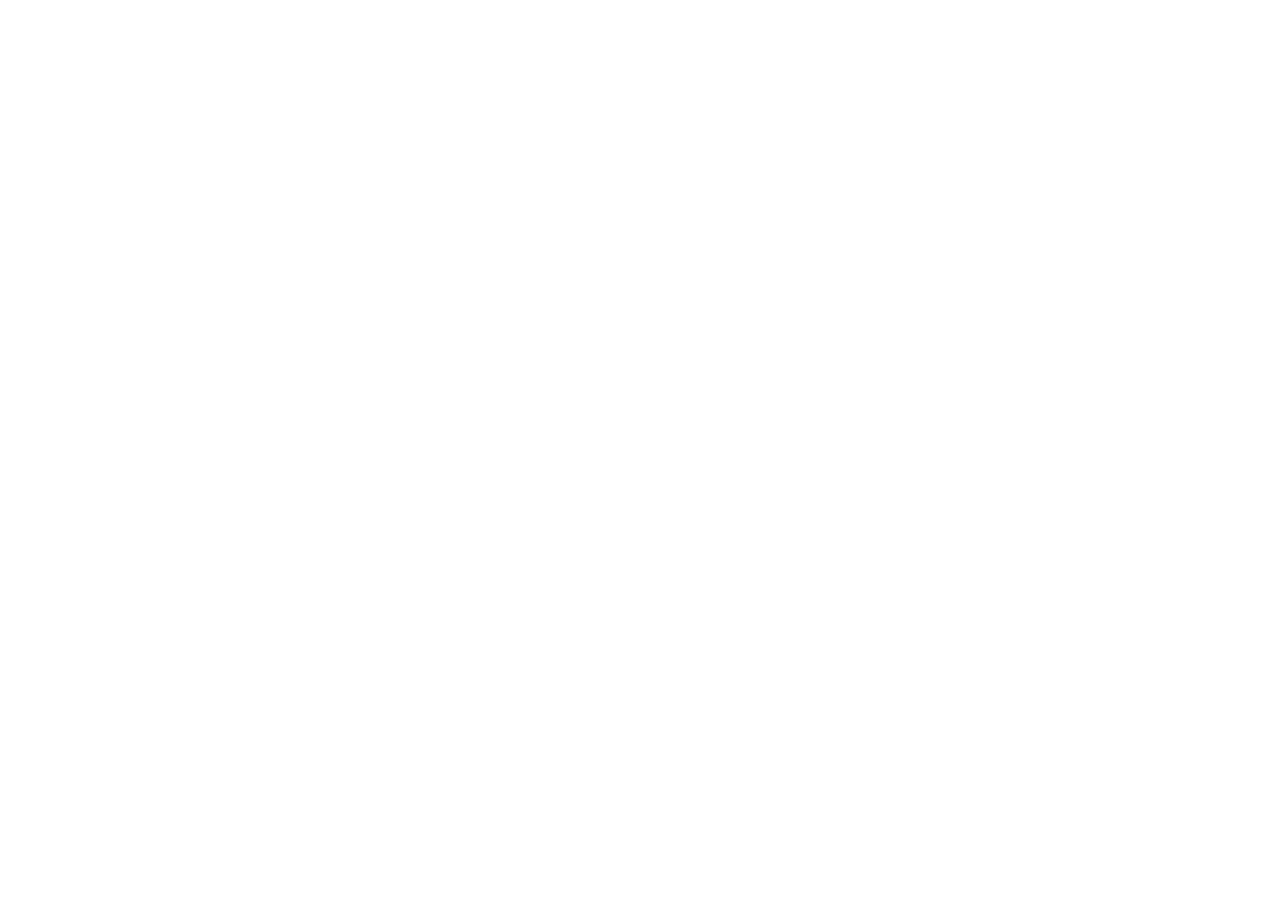
==== index.html @ bdd49773 "Commencement of the project" ====
<!DOCTYPE html>
<html lang="en">
<head>
    <meta charset="UTF-8">
    <meta http-equiv="X-UA-Compatible" content="IE=edge">
    <meta name="viewport" content="width=device-width, initial-scale=1.0">
    <title>Health Care Project Forms</title>
</head>
<body>
    
</body>
</html>
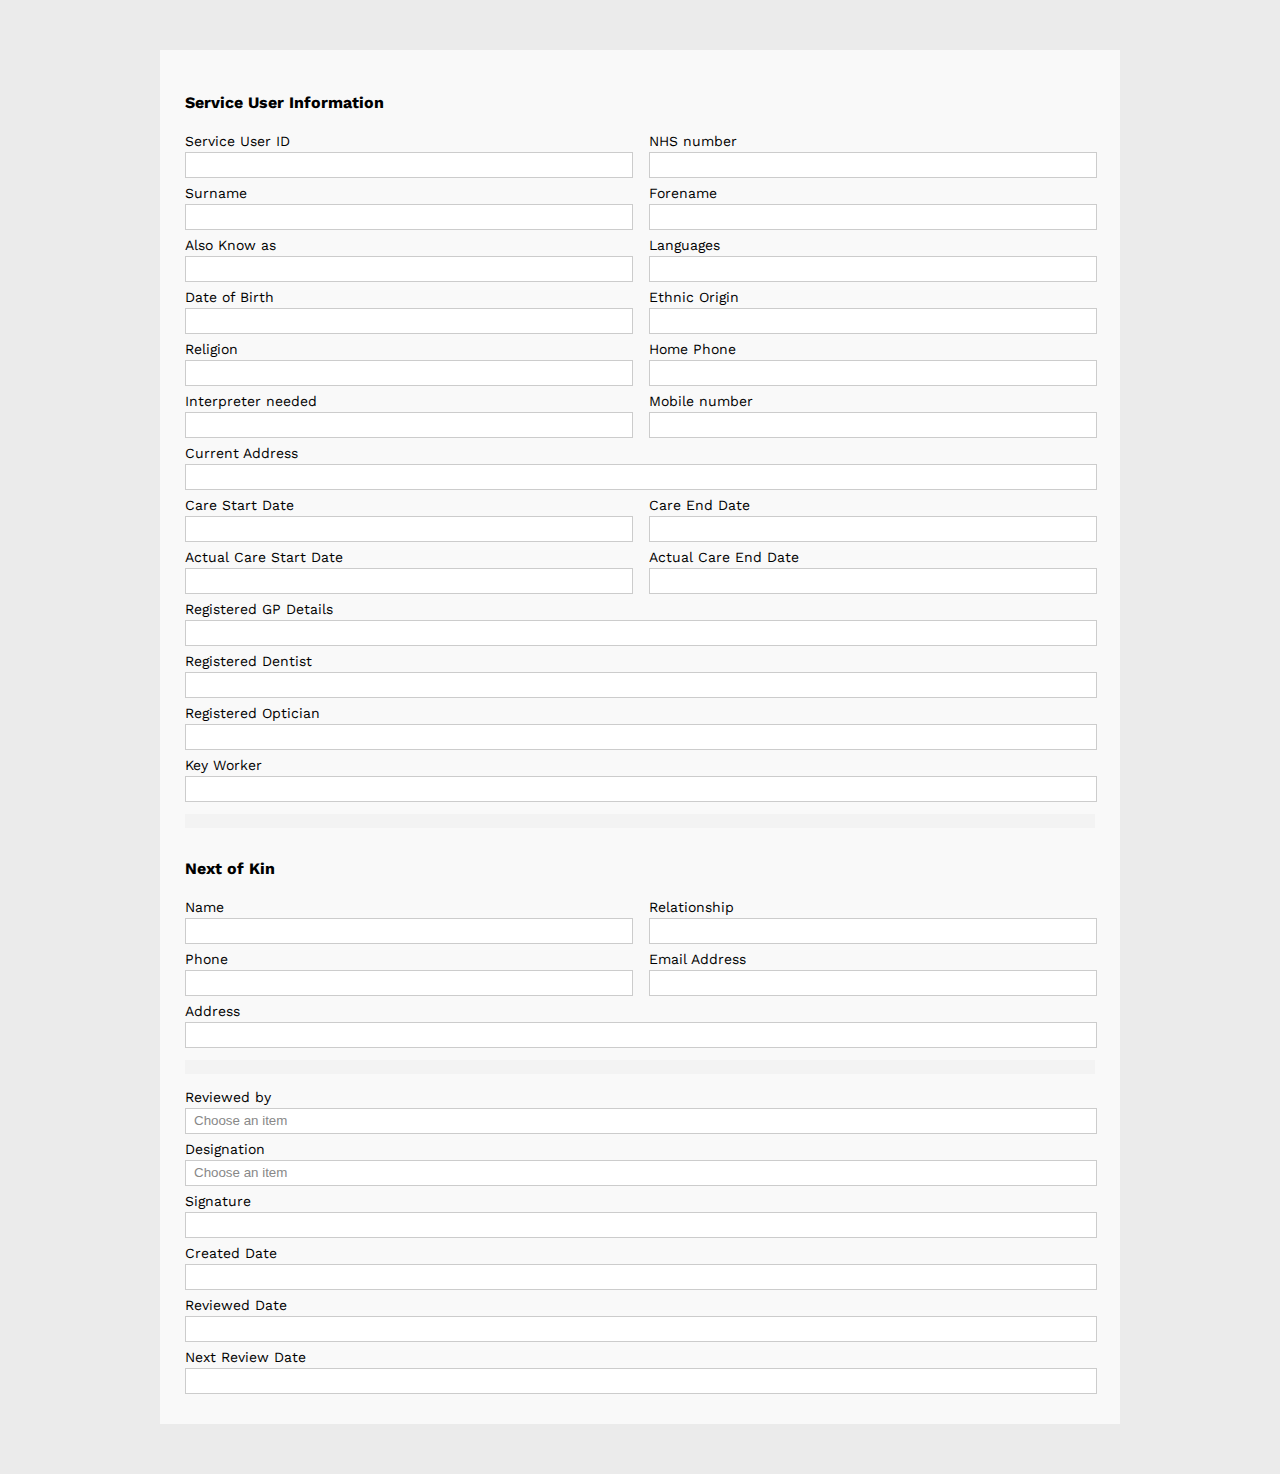
==== commit b896642e: "user service form" ====
--- a/index.html
+++ b/index.html
@@ -1,12 +1,341 @@
 <!DOCTYPE html>
 <html lang="en">
+
 <head>
     <meta charset="UTF-8">
     <meta http-equiv="X-UA-Compatible" content="IE=edge">
     <meta name="viewport" content="width=device-width, initial-scale=1.0">
+    <link rel="stylesheet" href="assets/css/style.css">
     <title>Health Care Project Forms</title>
 </head>
+
 <body>
-    
+    <div class="container">
+        <form class="contact" action="" method="post">
+            <h3>Service User Information</h3>
+            <div class="col50 colleft">
+                <div class="wd50">
+                    <label name="">Service User ID</label>
+                    <input type="text" required>
+                </div>
+                <div class="wd50">
+                    <label name="">Surname</label>
+                    <input type="text" required>
+                </div>
+            </div>
+
+            <div class="col50 colright">
+                <div class="wd50">
+                    <label name="">NHS number</label>
+                    <input type="text" required>
+                </div>
+                <div class="wd50">
+                    <label name="">Forename</label>
+                    <input type="text" required>
+                </div>
+            </div>
+
+            <div class="col50 colleft">
+                <div class="wd50">
+                    <label name="">Also Know as</label>
+                    <input type="text" required>
+                </div>
+                <div class="wd50">
+                    <label name="">Date of Birth</label>
+                    <input type="text" required>
+                </div>
+            </div>
+
+            <div class="col50 colright">
+                <div class="wd50">
+                    <label name="">Languages</label>
+                    <input type="text" required>
+                </div>
+                <div class="wd50">
+                    <label name="">Ethnic Origin</label>
+                    <input type="text" required>
+                </div>
+            </div>
+
+            <div class="col50 colleft">
+                <div class="wd50">
+                    <label name="">Religion</label>
+                    <input type="text" required>
+                </div>
+                <div class="wd50">
+                    <label name="">Interpreter needed</label>
+                    <input type="text" required>
+                </div>
+            </div>
+
+            <div class="col50 colright">
+                <div class="wd50">
+                    <label name="">Home Phone</label>
+                    <input type="text" required>
+                </div>
+                <div class="wd50">
+                    <label name="">Mobile number</label>
+                    <input type="text" required>
+                </div>
+            </div>
+            <div class="col100 ">
+                <div class="wd100">
+                    <label name="">Current Address</label>
+                    <input type="text" required>
+                </div>
+            </div>
+
+            <div class="col50 colright">
+                <div class="wd50">
+                    <label name="">Care End Date</label>
+                    <input type="text" required>
+                </div>
+                <div class="wd50">
+                    <label name="">Actual Care End Date</label>
+                    <input type="text" required>
+                </div>
+            </div>
+            <div class="col50 colleft">
+                <div class="wd50">
+                    <label name="">Care Start Date</label>
+                    <input type="text" required>
+                </div>
+                <div class="wd50">
+                    <label name="">Actual Care Start Date</label>
+                    <input type="text" required>
+                </div>
+            </div>
+
+            <div class="col100 ">
+                <div class="wd100">
+                    <label name="">Registered GP Details</label>
+                    <input type="text" required>
+                </div>
+            </div>
+            <div class="col100 ">
+                <div class="wd100">
+                    <label name="">Registered Dentist</label>
+                    <input type="text" required>
+                </div>
+            </div>
+            <div class="col100 ">
+                <div class="wd100">
+                    <label name="">Registered Optician</label>
+                    <input type="text" required>
+                </div>
+            </div>
+            <div class="col100 ">
+                <div class="wd100">
+                    <label name="">Key Worker</label>
+                    <input type="text" required>
+                </div>
+            </div>
+
+            <div class="wd100">
+                <hr>
+            </div>
+
+            <h3>Next of Kin</h3>
+
+            <div class="col50 colleft">
+                <div class="wd50">
+                    <label name="">Name</label>
+                    <input type="text" required>
+                </div>
+                <div class="wd50">
+                    <label name="">Phone</label>
+                    <input type="text" required>
+                </div>
+            </div>
+
+            <div class="col50 colright">
+                <div class="wd50">
+                    <label name="">Relationship</label>
+                    <input type="text" required>
+                </div>
+                <div class="wd50">
+                    <label name="">Email Address</label>
+                    <input type="email" required>
+                </div>
+            </div>
+
+            <div class="col100 ">
+                <div class="wd100">
+                    <label name="">Address</label>
+                    <input type="text" required>
+                </div>
+            </div>
+
+            <div class="wd100">
+                <hr>
+            </div>
+
+            <div class="col100 ">
+                <div class="wd100">
+                    <label name="">Reviewed by</label>
+                    <input type="text" placeholder="Choose an item" required>
+                </div>
+            </div>
+
+            <div class="col100 ">
+                <div class="wd100">
+                    <label name="">Designation</label>
+                    <input type="text" placeholder="Choose an item" required>
+                </div>
+            </div>
+
+            <div class="col100 ">
+                <div class="wd100">
+                    <label name="">Signature</label>
+                    <input type="text" required>
+                </div>
+            </div>
+            <div class="col100 ">
+                <div class="wd100">
+                    <label name="">Created Date</label>
+                    <input type="text" required>
+                </div>
+            </div>
+            <div class="col100 ">
+                <div class="wd100">
+                    <label name="">Reviewed Date</label>
+                    <input type="text" required>
+                </div>
+            </div>
+            <div class="col100 ">
+                <div class="wd100">
+                    <label name="">Next Review Date</label>
+                    <input type="text" required>
+                </div>
+            </div>
+
+
+
+            <!-- <div class="wd100">
+                <label name="">Reason for Not Taking Treatment Or Giving less rating with DR experience</label>
+                <p><strong>GRID Multiple selection</strong></p>
+            </div>
+
+            <div class="wd100 question-checkbox">
+                <div class="col50 colleft">
+                    <p>Expensive</p>
+                    <label name=""><input type="checkbox" value=""> Price</label>
+
+                    <p>Not sufficient time</p>
+                    <label name=""><input type="checkbox" value=""> Doctor</label>
+                    <label name=""><input type="checkbox" value=""> Clinic/PRO</label>
+
+                    <p>Was pushy/Only focused on price</p>
+                    <label name=""><input type="checkbox" value=""> Doctor</label>
+                    <label name=""><input type="checkbox" value=""> Clinic/PRO</label>
+
+                    <p>No assurance was given</p>
+                    <label name=""><input type="checkbox" value=""> Doctor</label>
+                    <label name=""><input type="checkbox" value=""> Clinic/PRO</label>
+
+                    <p>Long term Packages</p>
+                    <label name=""><input type="checkbox" value=""> Treatment Duration</label>
+
+                    <p>Dint allow to meet Doctor</p>
+                    <label name=""><input type="checkbox" value=""> Clinic/PRO</label>
+
+                    <p>Washroom</p>
+                    <label name=""><input type="checkbox" value=""> Hygiene</label>
+
+                    <p>Treatment machines not clean</p>
+                    <label name=""><input type="checkbox" value=""> Hygiene</label>
+
+                    <p>No proper check up by</p>
+                    <label name=""><input type="checkbox" value=""> Doctor</label>
+                </div>
+
+                <div class="col50 colright">
+                    <p>No option for part payment given</p>
+                    <label name=""><input type="checkbox" value=""> Price</label>
+
+                    <p>Questions not answered/confident</p>
+                    <label name=""><input type="checkbox" value=""> Doctor</label>
+                    <label name=""><input type="checkbox" value=""> Clinic/PRO</label>
+
+                    <p>Rude</p>
+                    <label name=""><input type="checkbox" value=""> Doctor</label>
+                    <label name=""><input type="checkbox" value=""> Clinic/PRO</label>
+
+                    <p>Not Satisfied in general</p>
+                    <label name=""><input type="checkbox" value=""> Doctor</label>
+                    <label name=""><input type="checkbox" value=""> Clinic/PRO</label>
+
+                    <p>Aliment not treated at DRB</p>
+                    <label name=""><input type="checkbox" value=""> Treatment Duration</label>
+
+                    <p>Give medicines for 2 days &amp; Ask to come later</p>
+                    <label name=""><input type="checkbox" value=""> Doctor</label>
+                    <label name=""><input type="checkbox" value=""> Clinic/PRO</label>
+
+                    <p>Unprofessional Behavior/getup</p>
+                    <label name=""><input type="checkbox" value=""> Doctor</label>
+                    <label name=""><input type="checkbox" value=""> Clinic/PRO</label>
+
+                    <p>Asked to Pay today or No discount</p>
+                    <label name=""><input type="checkbox" value=""> Doctor</label>
+                    <label name=""><input type="checkbox" value=""> Clinic/PRO</label>
+                    <label name=""><input type="checkbox" value=""> Discount</label>
+                </div>
+            </div>
+
+            <div class="col50 colleft">
+                <div class="wd100">
+                    <label name="">Rate Overall experience (5 being Excellent &amp; 1 being lowest )</label>
+                    <select>
+                        <option value=" ">option 1</option>
+                        <option value=" ">option 2</option>
+                        <option value=" ">option 3</option>
+                        <option value=" ">option 4</option>
+                    </select>
+                </div>
+            </div>
+
+            <div class="col50 colright">
+                <div class="wd100">
+                    <label name="">Sir/ Mam if we can find a solution for your concern would you be "ok" to receive a
+                        call back? (in case of any concerns raised) </label>
+                    <select>
+                        <option value=" ">option 1</option>
+                        <option value=" ">option 2</option>
+                        <option value=" ">option 3</option>
+                        <option value=" ">option 4</option>
+                    </select>
+                </div>
+            </div>
+
+            <div class="wd100">
+                <hr>
+            </div>
+
+            <div class="col50 colleft">
+                <div class="wd100">
+                    <label name="">Doctor quote (to be filled only if required)</label>
+                    <textarea placeholder="Insert text here ..." required></textarea>
+                </div>
+            </div>
+
+            <div class="col50 colright">
+                <div class="wd100">
+                    <label name="">Patient can pay ( to be filled only if required)</label>
+                    <textarea placeholder="Insert text here ..." required></textarea>
+                </div>
+            </div>
+
+            <div class="wd100">
+                <label name="">Notes</label>
+                <textarea placeholder="Insert text here ..." required></textarea>
+            </div>
+
+            <div class="wd100">
+                <button name="submit" type="submit" id="" data-submit="...Sending">Submit</button> -->
+    </div>
+    </form>
+    </div>
 </body>
+
 </html>--- a/assets/css/style.css
+++ b/assets/css/style.css
@@ -0,0 +1,475 @@
+/* 
+CSS Style sheet
+Ver. 2.0
+Print ready and CSS ready to optimize
+Author: Nishant Dogra
+Initial built: 04-01-2018
+Updated: 16-02-2018
+*/
+
+@import url("https://fonts.googleapis.com/css?family=Work+Sans:300,400,600,800,900");
+body {
+  font-family: "Work Sans", sans-serif;
+  font-size: 14px;
+  line-height: 1.5;
+  background: #ebebeb;
+}
+
+.m-t-10 {
+  margin-top: 10px;
+}
+.m-t-20 {
+  margin-top: 20px;
+}
+.m-t-30 {
+  margin-top: 30px;
+}
+.m-t-40 {
+  margin-top: 40px;
+}
+.m-b-10 {
+  margin-bottom: 10px;
+}
+.m-b-20 {
+  margin-bottom: 20px;
+}
+.m-b-30 {
+  margin-bottom: 30px;
+}
+.m-b-40 {
+  margin-bottom: 40px;
+}
+.m-l-10 {
+  margin-left: 10px;
+}
+.m-l-20 {
+  margin-left: 20px;
+}
+.m-l-30 {
+  margin-left: 30px;
+}
+.m-l-40 {
+  margin-left: 40px;
+}
+/* .wd10 { width: 10%; float: left;} .wd20 { width: 20%; float: left;} .wd30 { width: 30%; float: left;}
+.wd40 { width: 40%; float: left;} .wd50 { width: 50%; float: left;} .wd60 { width: 60%; float: left;}
+.wd70 { width: 70%; float: left;} .wd80 { width: 80%; float: left;} .wd90 { width: 90%; float: left;} .wd100 { width: 100%; float: left;} */
+.wd10 {
+  width: 10%;
+}
+.wd20 {
+  width: 20%;
+}
+.wd30 {
+  width: 30%;
+}
+.wd40 {
+  width: 40%;
+}
+.wd50 {
+  width: 50%;
+}
+.wd60 {
+  width: 60%;
+}
+.wd70 {
+  width: 70%;
+}
+.wd80 {
+  width: 80%;
+}
+.wd90 {
+  width: 90%;
+}
+.wd100 {
+  width: 100%;
+}
+.wd10,
+.wd10,
+.wd20,
+.wd30,
+.wd40,
+.wd50,
+.wd60,
+.wd70,
+.wd80,
+.wd90,
+.wd100 {
+  display: inline-block;
+}
+.col50 {
+  width: 49%;
+}
+.col50.colleft {
+  float: left;
+}
+.col50.colright {
+  float: right;
+}
+.col50 .wd50 {
+  width: 100%;
+  float: left;
+}
+.col50 .col50 {
+  width: 48%;
+}
+.fL {
+  float: left !important;
+}
+.fR {
+  float: right !important;
+}
+.underline {
+  text-decoration: underline;
+}
+.op9 {
+  opacity: 0.9;
+}
+.op8 {
+  opacity: 0.8;
+}
+.op7 {
+  opacity: 0.7;
+}
+.op6 {
+  opacity: 0.6;
+}
+.op5 {
+  opacity: 0.5;
+}
+.op4 {
+  opacity: 0.4;
+}
+.op3 {
+  opacity: 0.3;
+}
+.op2 {
+  opacity: 0.2;
+}
+.op1 {
+  opacity: 0.1;
+}
+.nodrop {
+  cursor: no-drop;
+}
+
+/* color code */
+.white {
+  color: #ffffff;
+}
+.bg-white {
+  background-color: #ffffff !important;
+  color: #676767 !important;
+}
+.blue {
+  color: #1ba1e5;
+}
+.bg-blue {
+  background-color: #1ba1e5 !important;
+}
+.purple {
+  color: #448aff;
+}
+.bg-purple {
+  background-color: #448aff !important;
+}
+.red {
+  color: #ff5252;
+}
+.bg-red {
+  background-color: #ff5252 !important;
+}
+.orange {
+  color: #ff6d00;
+}
+.bg-orange {
+  background-color: #ff6d00 !important;
+}
+.green {
+  color: #43a047;
+}
+.bg-green {
+  background-color: #43a047 !important;
+}
+.violet {
+  color: #9162e4;
+}
+.bg-violet {
+  background-color: #9162e4 !important;
+}
+.pink {
+  color: #ff6090;
+}
+.bg-pink {
+  background-color: #ff6090 !important;
+}
+.alt-blue {
+  color: #7c9cad;
+}
+.bg-alt-blue {
+  background-color: #7c9cad !important;
+}
+.bg-pink:hover,
+.bg-pink:focus,
+.bg-pink:active,
+.bg-purple:hover,
+.bg-purple:focus,
+.bg-purple:active,
+.bg-violet:hover,
+.bg-violet:focus,
+.bg-violet:active,
+.bg-alt-blue:hover,
+.bg-alt-blue:focus,
+.bg-alt-blue:active {
+  color: #ffffff !important;
+}
+
+/* text color code */
+.gray-pale {
+  color: #526273;
+}
+.gray-dark {
+  color: #444444;
+}
+.gray-light {
+  color: #908e8e;
+}
+.btn {
+  -webkit-transition: box-shadow ease-in-out 0.1s;
+  -moz-transition: box-shadow ease-in-out 0.1s;
+  -o-transition: box-shadow ease-in-out 0.1s;
+  transition: box-shadow ease-in-out 0.1s;
+  color: #ffffff;
+}
+.btn[class*="bg-"]:hover {
+  box-shadow: inset 0 0 100px rgba(0, 0, 0, 0.1);
+}
+.btn.active.focus,
+.btn.active:focus,
+.btn.focus,
+.btn:active.focus,
+.btn:active:focus,
+.btn:focus,
+button:focus {
+  outline: none;
+  outline-offset: 0;
+}
+
+.container {
+  max-width: 960px;
+  width: 100%;
+  margin: 0 auto;
+  position: relative;
+  display: block;
+}
+.contact {
+  background: #f9f9f9;
+  padding: 25px;
+  margin: 50px 0;
+}
+.contact h3 {
+  display: block;
+  font-size: 16px;
+}
+.contact p {
+  margin: 5px 0;
+}
+hr {
+  border-width: 7px;
+  box-shadow: none;
+  border-style: solid;
+  border-color: #f3f3f3;
+  margin: 7px 0;
+  margin-left: 0;
+  display: block;
+}
+
+fieldset {
+  border: medium none !important;
+  margin: 0 0 10px;
+  min-width: 100%;
+  padding: 0;
+  width: 100%;
+}
+textarea {
+  font-family: "Work Sans", sans-serif;
+}
+
+.contact input[type="text"],
+.contact input[type="email"],
+.contact input[type="tel"],
+.contact input[type="url"],
+.contact select,
+.contact textarea {
+  width: 100%;
+  border: 1px solid #ccc;
+  background: #fff;
+  margin: 0 0 5px;
+  line-height: 24px;
+  padding: 0;
+  text-indent: 8px;
+}
+.contact select {
+  padding: 3px 7px;
+  text-indent: 0;
+}
+
+.contact input[type="text"]:hover,
+.contact input[type="email"]:hover,
+.contact input[type="tel"]:hover,
+.contact input[type="url"]:hover,
+.contact textarea:hover {
+  -webkit-transition: border-color 0.3s ease-in-out;
+  -moz-transition: border-color 0.3s ease-in-out;
+  transition: border-color 0.3s ease-in-out;
+  border-color: #373737;
+}
+.contact textarea {
+  max-height: 120px;
+  min-height: 60px;
+  min-width: 100%;
+  max-width: 100%;
+}
+.contact button[type="submit"] {
+  cursor: pointer;
+  width: 100%;
+  border: none;
+  background: #0cf;
+  color: #fff;
+  margin: 0 0 5px;
+  padding: 10px;
+  font-size: 15px;
+}
+.contact button[type="submit"]:hover {
+  background: #09c;
+  -webkit-transition: background 0.3s ease-in-out;
+  -moz-transition: background 0.3s ease-in-out;
+  transition: background-color 0.3s ease-in-out;
+}
+
+.contact button[type="submit"]:active {
+  box-shadow: inset 0 1px 3px rgba(0, 0, 0, 0.5);
+}
+
+.contact input:focus,
+.contact textarea:focus {
+  outline: 0;
+  border: 1px solid #999;
+}
+::-webkit-input-placeholder {
+  color: #888;
+}
+:-moz-placeholder {
+  color: #888;
+}
+::-moz-placeholder {
+  color: #888;
+}
+:-ms-input-placeholder {
+  color: #888;
+}
+
+.question-checkbox {
+  border: 5px solid #d7d7d7;
+  margin-bottom: 10px;
+  margin-left: -5px;
+}
+.question-checkbox .col50 {
+  padding: 1% 2%;
+  width: 46%;
+}
+.question-checkbox .col50 p {
+  margin: 8px 0 0;
+  font-weight: 600;
+}
+.question-checkbox .col50 label {
+  margin: 0 10px 0 0;
+  font-size: 13px;
+}
+.question-checkbox .col50 input[type="checkbox"] {
+  position: relative;
+  top: 2px;
+}
+
+.table-wrapper {
+  position: relative;
+  overflow: hidden;
+  width: 100%;
+  max-width: 1150px;
+}
+.table-wrapper:after {
+  content: "";
+  position: absolute;
+  top: 0;
+  left: 100%;
+  width: 50px;
+  height: 100%;
+  border-radius: 10px 0 0 10px / 50% 0 0 50%;
+}
+.table-wrapper .table-inner {
+  overflow-x: auto;
+  border: 1px solid #ebebeb;
+  padding: 0 7px;
+}
+.table-wrapper .table-inner::-webkit-scrollbar {
+  -webkit-appearance: none;
+  width: 14px;
+  height: 14px;
+}
+.table-wrapper .table-inner::-webkit-scrollbar-thumb {
+  border-radius: 5px;
+  border: 2px solid #fff;
+  background-color: #8e9eab;
+}
+.table-wrapper input[type="text"] {
+  line-height: 24px;
+  margin: 0;
+}
+
+.pricing-table {
+  margin: 10px 0;
+  text-align: center;
+  font-size: 12px;
+  overflow: hidden;
+  border-radius: 5px;
+}
+.pricing-table th,
+.pricing-table td {
+  padding: 4px 2px;
+  min-width: 120px;
+  border: none;
+  text-align: center;
+  font-weight: 500;
+}
+.pricing-table th {
+  background: #8e9eab;
+  color: #fff;
+  font-size: 14px;
+}
+.pricing-table td:first-child {
+  padding: 5px;
+  text-align: left;
+}
+.pricing-table tr:nth-child(even) td {
+  background: white;
+}
+
+@media (min-width: 860px) {
+  .table-wrapper {
+    overflow: visible;
+    -webkit-box-shadow: none;
+    box-shadow: none;
+  }
+  .table-wrapper:after {
+    content: none;
+  }
+}
+
+@media (max-width: 640px) {
+  label {
+    font-size: 12px;
+  }
+  .col50 .col50 {
+    width: 100%;
+  }
+}
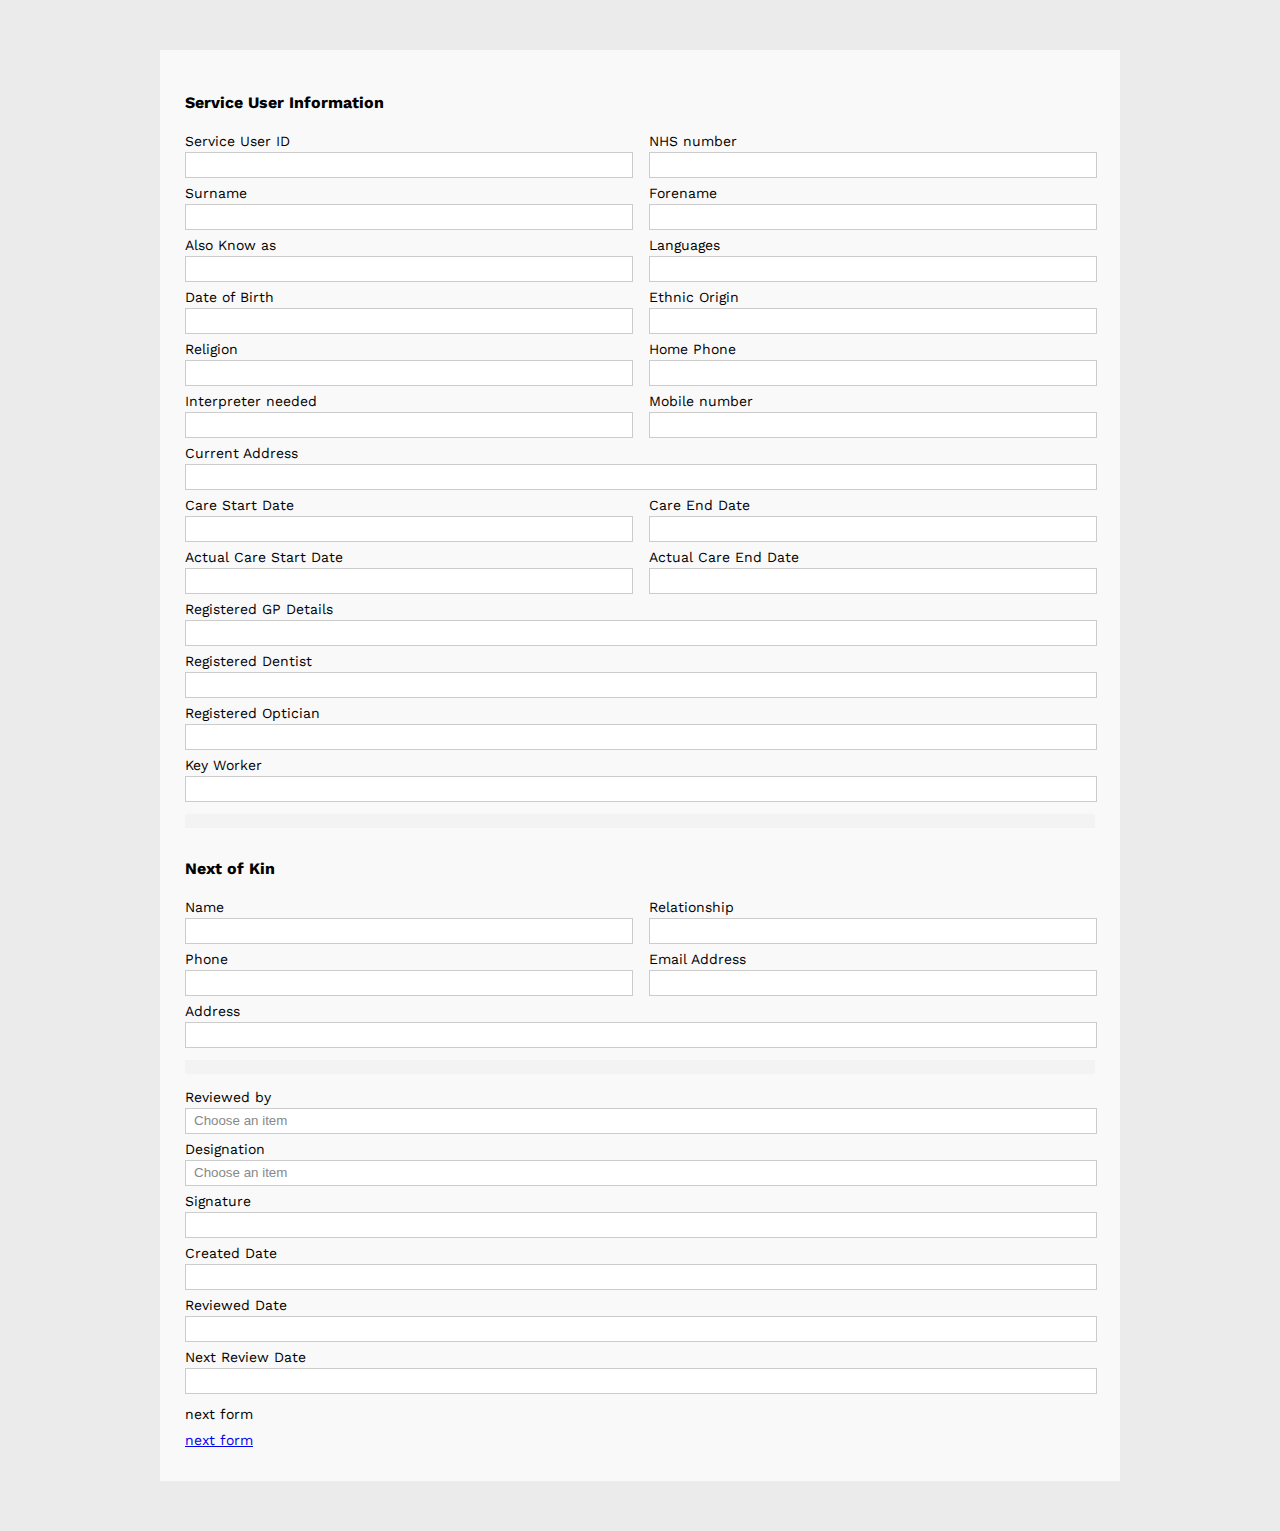
==== commit 18c752ad: "project updates" ====
--- a/index.html
+++ b/index.html
@@ -333,6 +333,9 @@
 
             <div class="wd100">
                 <button name="submit" type="submit" id="" data-submit="...Sending">Submit</button> -->
+            <p>next form</p> <a href="mental-health-assessment.html">
+                <p>next form</p>
+            </a>
     </div>
     </form>
     </div>
